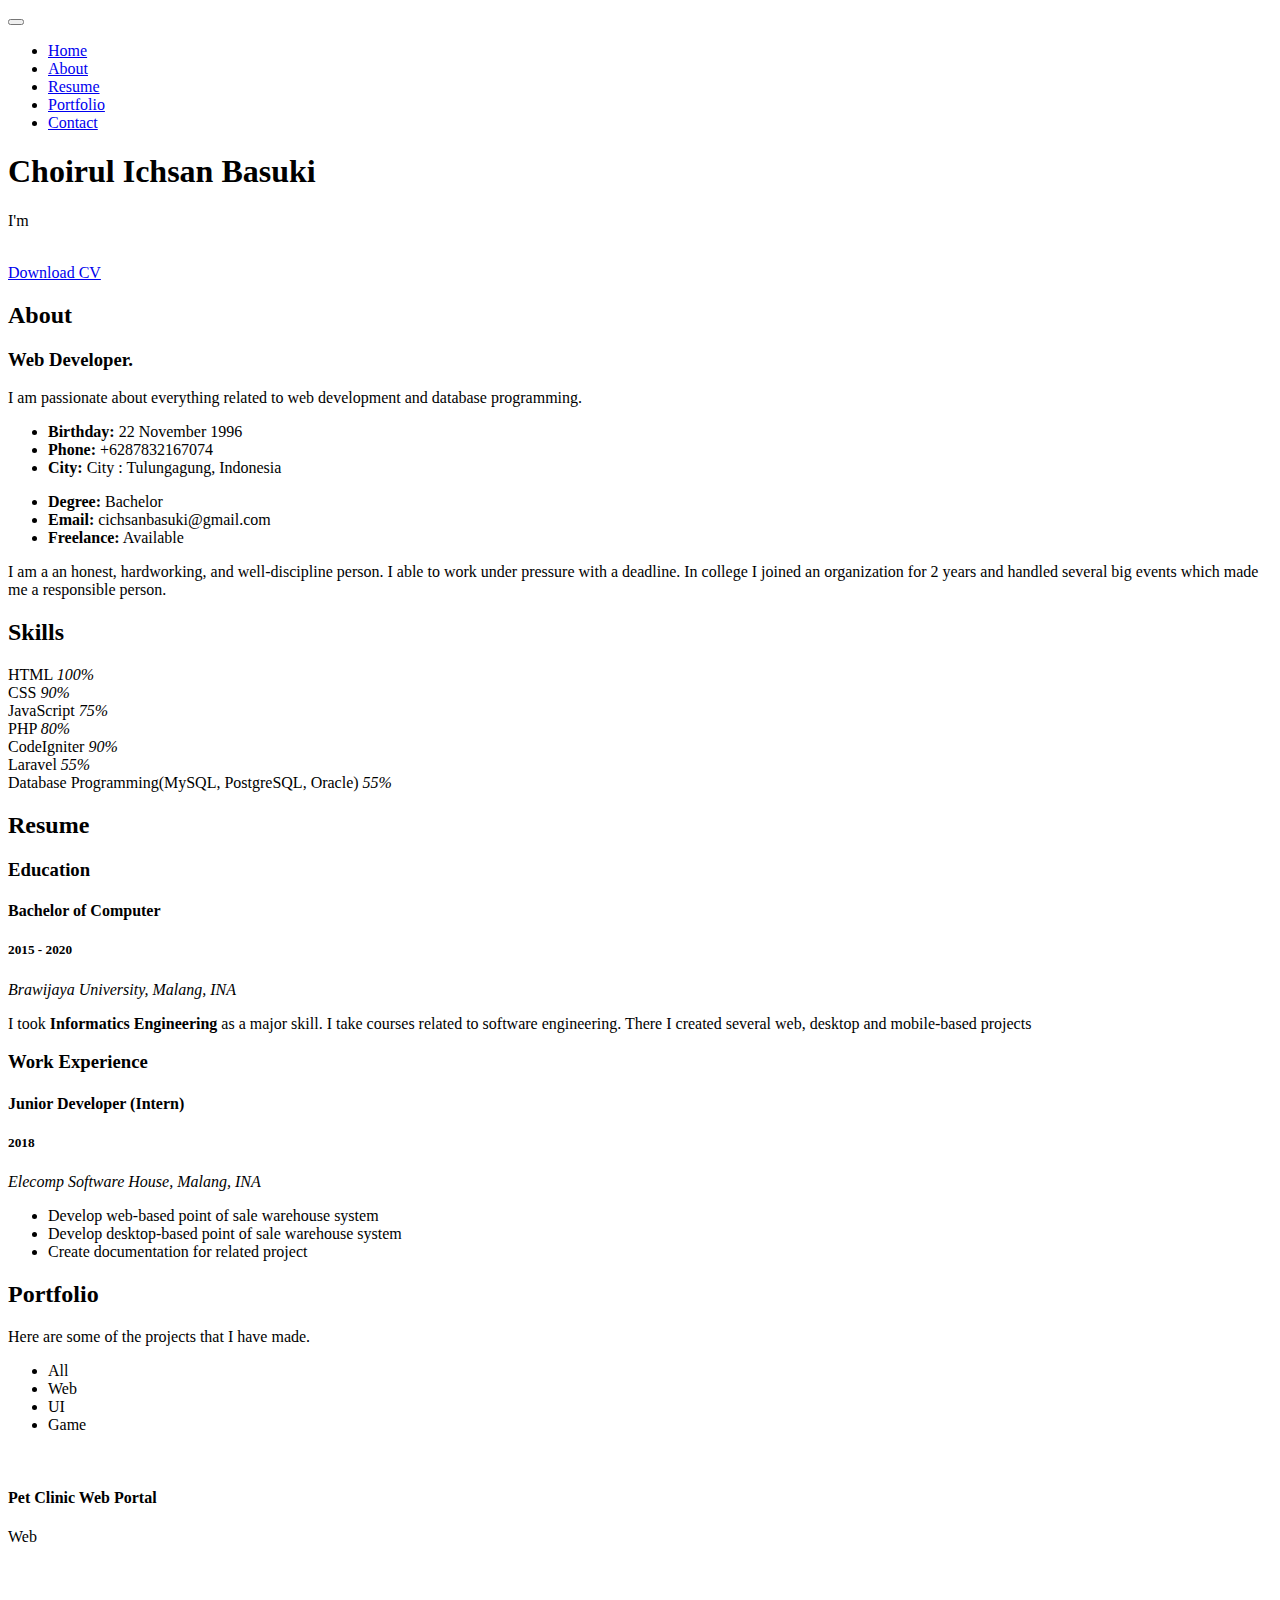
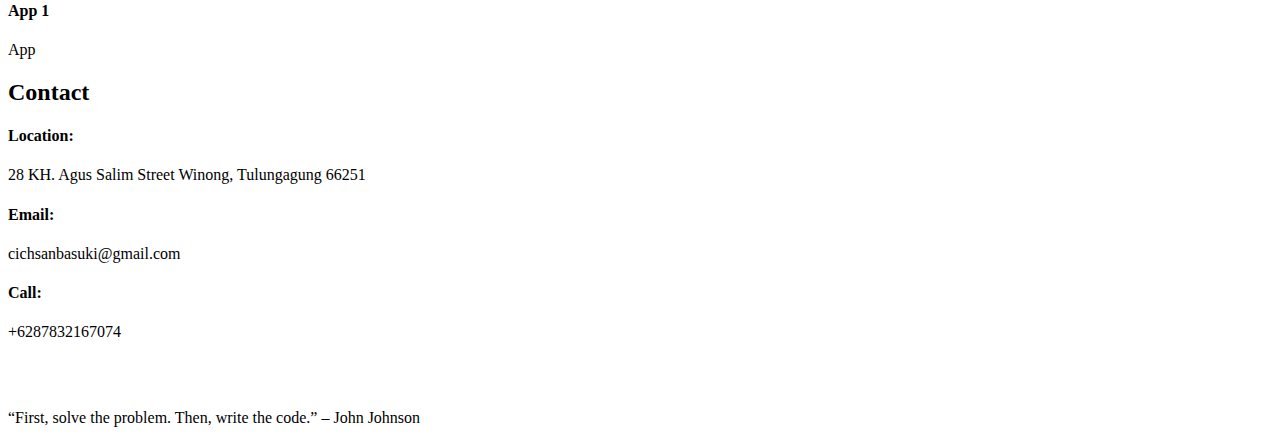
==== index.html @ 47b27686 "change to modal" ====
<!DOCTYPE html>
<html lang="en">

<head>
  <meta charset="utf-8">
  <meta content="width=device-width, initial-scale=1.0" name="viewport">

  <title>Choirul Ichsan Basuki</title>
  <meta content="" name="descriptison">
  <meta content="" name="keywords">

  <!-- Favicons -->
  <link href="assets/img/favicon.ico" rel="icon">

  <!-- Google Fonts -->
  <link
    href="https://fonts.googleapis.com/css?family=Open+Sans:300,300i,400,400i,600,600i,700,700i|Raleway:300,300i,400,400i,500,500i,600,600i,700,700i|Poppins:300,300i,400,400i,500,500i,600,600i,700,700i"
    rel="stylesheet">

  <!-- Vendor CSS Files -->
  <link href="assets/vendor/bootstrap/css/bootstrap.min.css" rel="stylesheet">
  <link href="assets/vendor/icofont/icofont.min.css" rel="stylesheet">
  <link href="assets/vendor/boxicons/css/boxicons.min.css" rel="stylesheet">
  <link href="assets/vendor/venobox/venobox.css" rel="stylesheet">
  <link href="assets/vendor/owl.carousel/assets/owl.carousel.min.css" rel="stylesheet">
  <link href="assets/vendor/aos/aos.css" rel="stylesheet">

  <!-- Template Main CSS File -->
  <link href="assets/css/style.css" rel="stylesheet">

  <script src='https://kit.fontawesome.com/a076d05399.js'></script>

  <!-- =======================================================
  * Template Name: MyResume - v2.1.0
  * Template URL: https://bootstrapmade.com/free-html-bootstrap-template-my-resume/
  * Author: BootstrapMade.com
  * License: https://bootstrapmade.com/license/
  ======================================================== -->
</head>

<body>

  <!-- ======= Mobile nav toggle button ======= -->
  <button type="button" class="mobile-nav-toggle d-xl-none"><i class="icofont-navigation-menu"></i></button>

  <!-- ======= Header ======= -->
  <header id="header" class="d-flex flex-column justify-content-center">

    <nav class="nav-menu">
      <ul>
        <li class="active"><a href="#hero"><i class="bx bx-home"></i> <span>Home</span></a></li>
        <li><a href="#about"><i class="bx bx-user"></i> <span>About</span></a></li>
        <li><a href="#resume"><i class="bx bx-file-blank"></i> <span>Resume</span></a></li>
        <li><a href="#portfolio"><i class="bx bx-book-content"></i> <span>Portfolio</span></a></li>
        <!-- <li><a href="#services"><i class="bx bx-server"></i> <span>Services</span></a></li> -->
        <li><a href="#contact"><i class="bx bx-envelope"></i> <span>Contact</span></a></li>
      </ul>
    </nav><!-- .nav-menu -->

  </header><!-- End Header -->

  <!-- ======= Hero Section ======= -->
  <section id="hero" class="d-flex flex-column justify-content-center">
    <div class="container" data-aos="zoom-in" data-aos-delay="100">
      <h1>Choirul Ichsan Basuki</h1>
      <p>I'm <span class="typed" data-typed-items="Web Developer"></span></p>
      <div class="social-links">
        <a href="https://twitter.com/ichsanchoi" target="_blank" class="twitter"><i class="bx bxl-twitter"></i></a>
        <a href="https://www.instagram.com/ichsanchoi" target="_blank" class="instagram"><i
            class="bx bxl-instagram"></i></a>
        <a href="https://www.linkedin.com/in/choirul-ichsan-basuki-5139a11ab/" target="_blank" class="linkedin"><i
            class="bx bxl-linkedin"></i></a>
        <a href="https://www.linkedin.com/in/choirul-ichsan-basuki-5139a11ab/" target="_blank" class="github"><i
            class="bx bxl-github"></i></a>
        <!-- <a href="https://www.hackerrank.com/ichsanchoi?h_r=internal-search&hr_r=1" class="hackerrank"><i
            class="fab fa-hackerrank"></i></a> -->
        <!-- <a href="https://codepen.io/ichsanchoi" class="codepen"><i class="bx bxl-codepen"></i></a> -->
      </div>
      <br>
      <a href="https://drive.google.com/file/d/1F_JKZ9cs26jxvv5RNwJSi9NnoP9rpwls/view" target="_blank"
        class="button">Download CV</a>
    </div>
  </section><!-- End Hero -->

  <main id="main">

    <!-- ======= About Section ======= -->
    <section id="about" class="about">
      <div class="container" data-aos="fade-up">

        <div class="section-title">
          <h2>About</h2>
          <!-- <p>I am passionate about everything related to web development and database programming.</p> -->
        </div>

        <div class="row">

          <div class="col-lg-12 pt-4 pt-lg-0 content">
            <h3>Web Developer.</h3>
            <p class="font-italic">
              I am passionate about everything related to web development and database programming.
            </p>
            <div class="row">
              <div class="col-lg-6">
                <ul>
                  <li> <strong>Birthday:</strong> 22 November 1996</li>
                  <li> <strong>Phone:</strong> +6287832167074</li>
                  <li> <strong>City:</strong> City : Tulungagung, Indonesia</li>
                </ul>
              </div>
              <div class="col-lg-6">
                <ul>
                  <li> <strong>Degree:</strong> Bachelor</li>
                  <li> <strong>Email:</strong> cichsanbasuki@gmail.com</li>
                  <li> <strong>Freelance:</strong> Available</li>
                </ul>
              </div>
            </div>
            <p class="text-justify">
              I am a an honest, hardworking, and well-discipline person. I able to work under pressure with a deadline.
              In college I joined an organization for 2 years and handled several big events which made me a responsible
              person.
            </p>
          </div>
        </div>

      </div>
    </section><!-- End About Section -->

    <!-- ======= Skills Section ======= -->
    <section id="skills" class="skills section-bg">
      <div class="container" data-aos="fade-up">

        <div class="section-title">
          <h2>Skills</h2>

        </div>

        <div class="row skills-content">

          <div class="col-lg-6">

            <div class="progress">
              <span class="skill">HTML <i class="val">100%</i></span>
              <div class="progress-bar-wrap">
                <div class="progress-bar" role="progressbar" aria-valuenow="100" aria-valuemin="0" aria-valuemax="100">
                </div>
              </div>
            </div>

            <div class="progress">
              <span class="skill">CSS <i class="val">90%</i></span>
              <div class="progress-bar-wrap">
                <div class="progress-bar" role="progressbar" aria-valuenow="90" aria-valuemin="0" aria-valuemax="100">
                </div>
              </div>
            </div>

            <div class="progress">
              <span class="skill">JavaScript <i class="val">75%</i></span>
              <div class="progress-bar-wrap">
                <div class="progress-bar" role="progressbar" aria-valuenow="75" aria-valuemin="0" aria-valuemax="100">
                </div>
              </div>
            </div>

            <div class="progress">
              <span class="skill">PHP <i class="val">80%</i></span>
              <div class="progress-bar-wrap">
                <div class="progress-bar" role="progressbar" aria-valuenow="80" aria-valuemin="0" aria-valuemax="100">
                </div>
              </div>
            </div>

          </div>

          <div class="col-lg-6">



            <div class="progress">
              <span class="skill">CodeIgniter <i class="val">90%</i></span>
              <div class="progress-bar-wrap">
                <div class="progress-bar" role="progressbar" aria-valuenow="90" aria-valuemin="0" aria-valuemax="100">
                </div>
              </div>
            </div>

            <div class="progress">
              <span class="skill">Laravel <i class="val">55%</i></span>
              <div class="progress-bar-wrap">
                <div class="progress-bar" role="progressbar" aria-valuenow="55" aria-valuemin="0" aria-valuemax="100">
                </div>
              </div>
            </div>
            <div class="progress">
              <span class="skill">Database Programming(MySQL, PostgreSQL, Oracle) <i class="val">55%</i></span>
              <div class="progress-bar-wrap">
                <div class="progress-bar" role="progressbar" aria-valuenow="55" aria-valuemin="0" aria-valuemax="100">
                </div>
              </div>
            </div>
          </div>

        </div>

      </div>
    </section><!-- End Skills Section -->

    <!-- ======= Resume Section ======= -->
    <section id="resume" class="resume">
      <div class="container" data-aos="fade-up">

        <div class="section-title">
          <h2>Resume</h2>

        </div>

        <div class="row">
          <div class="col-lg-6">

            <h3 class="resume-title">Education</h3>
            <div class="resume-item">
              <h4>Bachelor of Computer</h4>
              <h5>2015 - 2020</h5>
              <p><em>Brawijaya University, Malang, INA</em></p>
              <p class="text-justify">I took <strong>Informatics Engineering</strong> as a major skill. I take courses
                related to
                software engineering. There I created several web, desktop and mobile-based projects</p>
            </div>
          </div>
          <div class="col-lg-6">
            <h3 class="resume-title">Work Experience</h3>
            <div class="resume-item">
              <h4>Junior Developer (Intern)</h4>
              <h5>2018</h5>
              <p><em>Elecomp Software House, Malang, INA </em></p>
              <ul>
                <li>Develop web-based point of sale warehouse system</li>
                <li>Develop desktop-based point of sale warehouse system</li>
                <li>Create documentation for related project</li>
              </ul>
            </div>
          </div>
        </div>

      </div>
    </section><!-- End Resume Section -->

    <!-- ======= Portfolio Section ======= -->
    <section id="portfolio" class="portfolio section-bg">
      <div class="container" data-aos="fade-up">

        <div class="section-title">
          <h2>Portfolio</h2>
          <p>Here are some of the projects that I have made.</p>
        </div>

        <div class="row">
          <div class="col-lg-12 d-flex justify-content-center" data-aos="fade-up" data-aos-delay="100">
            <ul id="portfolio-flters">
              <li data-filter="*" class="filter-active">All</li>
              <li data-filter=".filter-web">Web</li>
              <li data-filter=".filter-card">UI</li>
              <li data-filter=".filter-game">Game</li>
            </ul>
          </div>
        </div>

        <div class="row portfolio-container" data-aos="fade-up" data-aos-delay="200">

          <div class="col-lg-4 col-md-6 portfolio-item filter-web">
            <div class="portfolio-wrap">
              <img src="assets/img/portfolio/petclinic/petclinic.jpg" class="img-fluid" alt="">
              <div class="portfolio-info">
                <h4>Pet Clinic Web Portal</h4>
                <p>Web</p>
                <div class="portfolio-links">
                  <a href="details-petclinic.html" data-gall="portfolioDetailsGallery" data-vbtype="iframe"
                    class="venobox" title="Portfolio Details"><i class="bx bxs-detail"></i></a>
                </div>
              </div>
            </div>
          </div>

          <div class="col-lg-4 col-md-6 portfolio-item filter-app">
            <div class="portfolio-wrap">
              <img src="assets/img/portfolio/portfolio-1.jpg" class="img-fluid" alt="">
              <div class="portfolio-info">
                <h4>App 1</h4>
                <p>App</p>
                <div class="portfolio-links">
                  <a href="assets/img/portfolio/portfolio-1.jpg" data-gall="portfolioGallery" class="venobox"
                    title="App 1"><i class="bx bx-plus"></i></a>
                  <a href="portfolio-details.html" data-gall="portfolioDetailsGallery" data-vbtype="iframe"
                    class="venobox" title="Portfolio Details"><i class="bx bx-link"></i></a>
                </div>
              </div>
            </div>
          </div>

        </div>

      </div>
    </section><!-- End Portfolio Section -->

    <!-- ======= Contact Section ======= -->
    <section id="contact" class="contact">
      <div class="container" data-aos="fade-up">

        <div class="section-title">
          <h2>Contact</h2>
        </div>

        <div class="mt-1 mb-4">
          <div class="info">
            <div class="row">
              <div class="col-lg-4">
                <div class="address">
                  <i class="icofont-google-map"></i>
                  <h4>Location:</h4>
                  <p>28 KH. Agus Salim Street Winong, Tulungagung 66251</p>
                </div>
              </div>
              <div class="col-lg-4">
                <div class="email">
                  <i class="icofont-envelope"></i>
                  <h4>Email:</h4>
                  <p>cichsanbasuki@gmail.com</p>
                </div>
              </div>
              <div class="col-lg-4">
                <div class="phone">
                  <i class="icofont-phone"></i>
                  <h4>Call:</h4>
                  <p>+6287832167074</p>
                </div>
              </div>

            </div>

          </div>



        </div>

      </div>
    </section><!-- End Contact Section -->

  </main><!-- End #main -->

  <!-- ======= Footer ======= -->
  <footer id="footer">
    <div class="container">
      <br><br>
      <!-- <h3>Choirul Ichsan Basuki</h3>   -->
      <p>“First, solve the problem. Then, write the code.” – John Johnson</p>
      <div class="social-links">
        <a href="#" class="twitter"><i class="bx bxl-twitter"></i></a>
        <a href="#" class="facebook"><i class="bx bxl-facebook"></i></a>
        <a href="#" class="instagram"><i class="bx bxl-instagram"></i></a>
        <a href="#" class="google-plus"><i class="bx bxl-skype"></i></a>
        <a href="#" class="linkedin"><i class="bx bxl-linkedin"></i></a>
      </div>
      <!-- <div class="copyright">
        &copy; Copyright <strong><span>MyResume</span></strong>. All Rights Reserved
      </div> -->

    </div>
  </footer><!-- End Footer -->

  <a href="#" class="back-to-top"><i class="bx bx-up-arrow-alt"></i></a>
  <div id="preloader"></div>

  <!-- Vendor JS Files -->
  <script src="assets/vendor/jquery/jquery.min.js"></script>
  <script src="assets/vendor/bootstrap/js/bootstrap.bundle.min.js"></script>
  <script src="assets/vendor/jquery.easing/jquery.easing.min.js"></script>
  <script src="assets/vendor/php-email-form/validate.js"></script>
  <script src="assets/vendor/waypoints/jquery.waypoints.min.js"></script>
  <script src="assets/vendor/counterup/counterup.min.js"></script>
  <script src="assets/vendor/isotope-layout/isotope.pkgd.min.js"></script>
  <script src="assets/vendor/venobox/venobox.min.js"></script>
  <script src="assets/vendor/owl.carousel/owl.carousel.min.js"></script>
  <script src="assets/vendor/typed.js/typed.min.js"></script>
  <script src="assets/vendor/aos/aos.js"></script>

  <!-- Template Main JS File -->
  <script src="assets/js/main.js"></script>

</body>

</html>
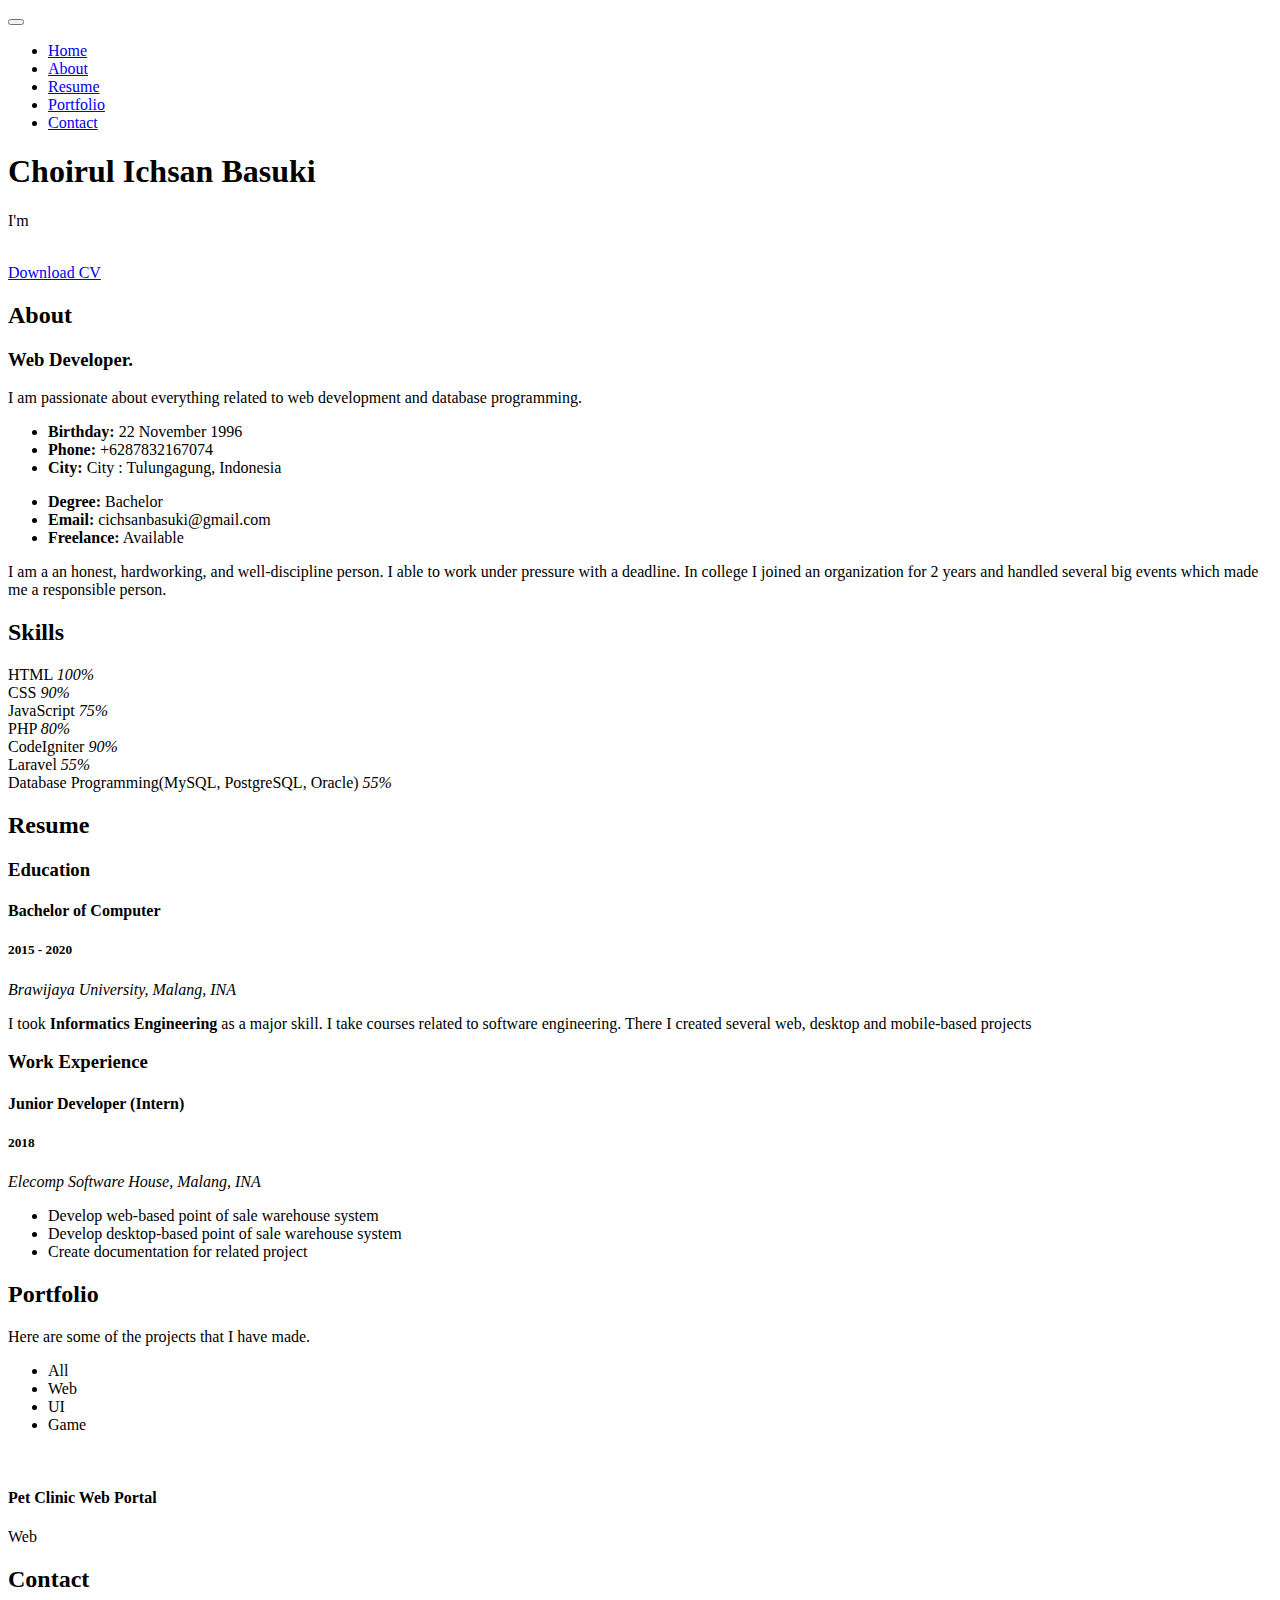
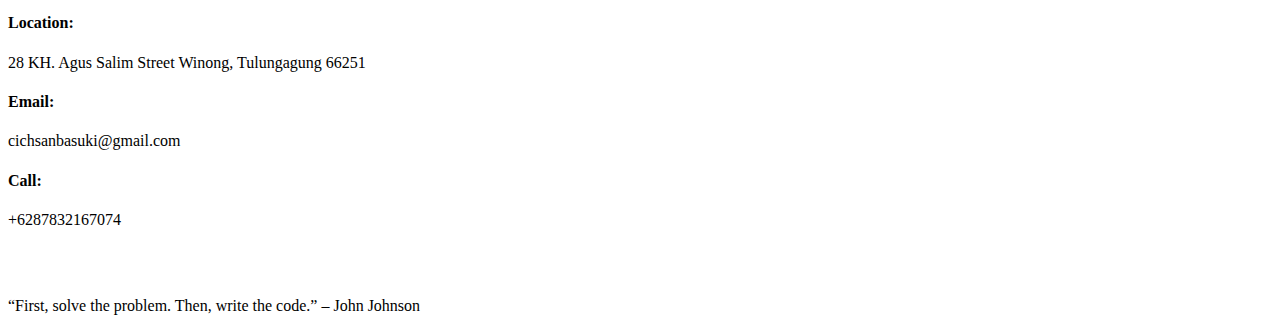
==== commit 06cebac6: "a" ====
--- a/index.html
+++ b/index.html
@@ -276,6 +276,9 @@
                 <h4>Pet Clinic Web Portal</h4>
                 <p>Web</p>
                 <div class="portfolio-links">
+                  <a href="assets/img/portfolio/petclinic/petclinic.jpg" data-gall="portfolioGallery" class="venobox"
+                    title="App 1"><i class="bx bx-plus"></i></a>
+                  <a href="petclinic.html" title="Portfolio Details"><i class="bx bxs-detail"></i></a>
                   <a href="details-petclinic.html" data-gall="portfolioDetailsGallery" data-vbtype="iframe"
                     class="venobox" title="Portfolio Details"><i class="bx bxs-detail"></i></a>
                 </div>
@@ -283,21 +286,7 @@
             </div>
           </div>
 
-          <div class="col-lg-4 col-md-6 portfolio-item filter-app">
-            <div class="portfolio-wrap">
-              <img src="assets/img/portfolio/portfolio-1.jpg" class="img-fluid" alt="">
-              <div class="portfolio-info">
-                <h4>App 1</h4>
-                <p>App</p>
-                <div class="portfolio-links">
-                  <a href="assets/img/portfolio/portfolio-1.jpg" data-gall="portfolioGallery" class="venobox"
-                    title="App 1"><i class="bx bx-plus"></i></a>
-                  <a href="portfolio-details.html" data-gall="portfolioDetailsGallery" data-vbtype="iframe"
-                    class="venobox" title="Portfolio Details"><i class="bx bx-link"></i></a>
-                </div>
-              </div>
-            </div>
-          </div>
+
 
         </div>
 
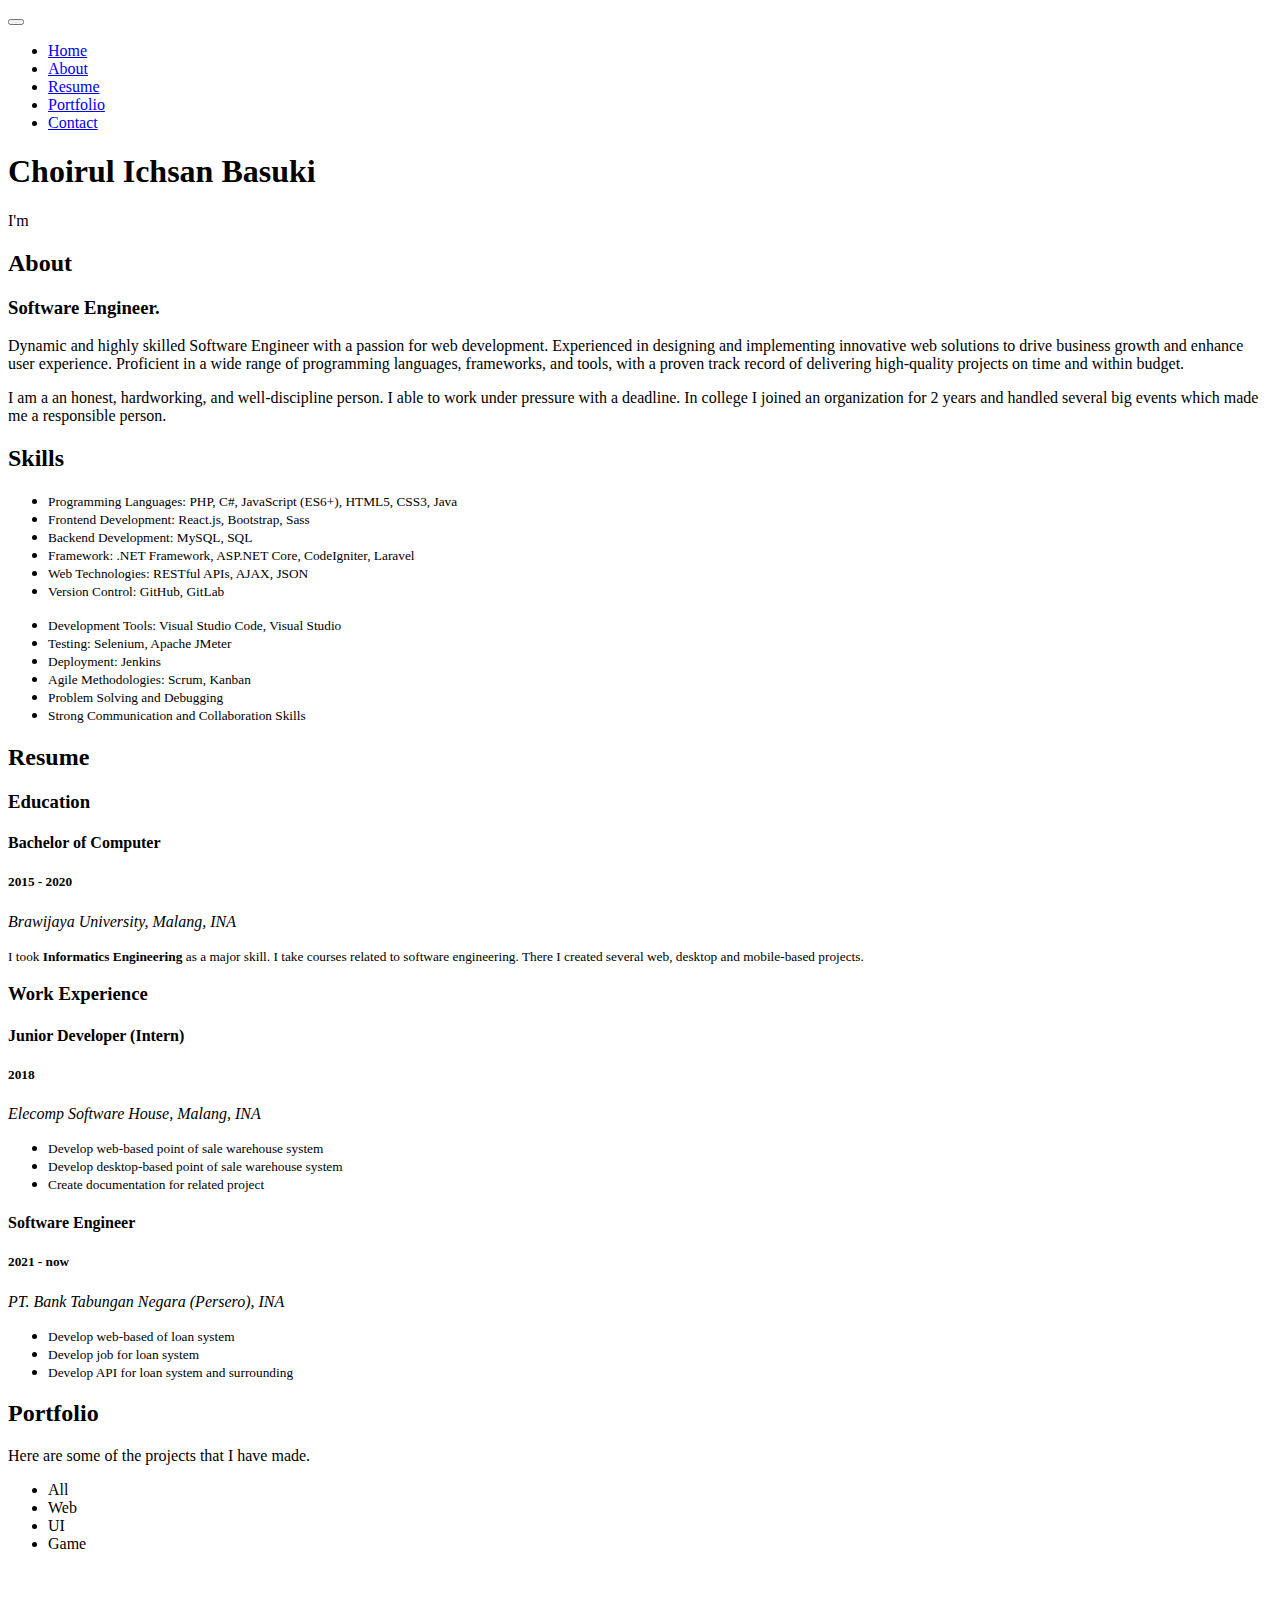
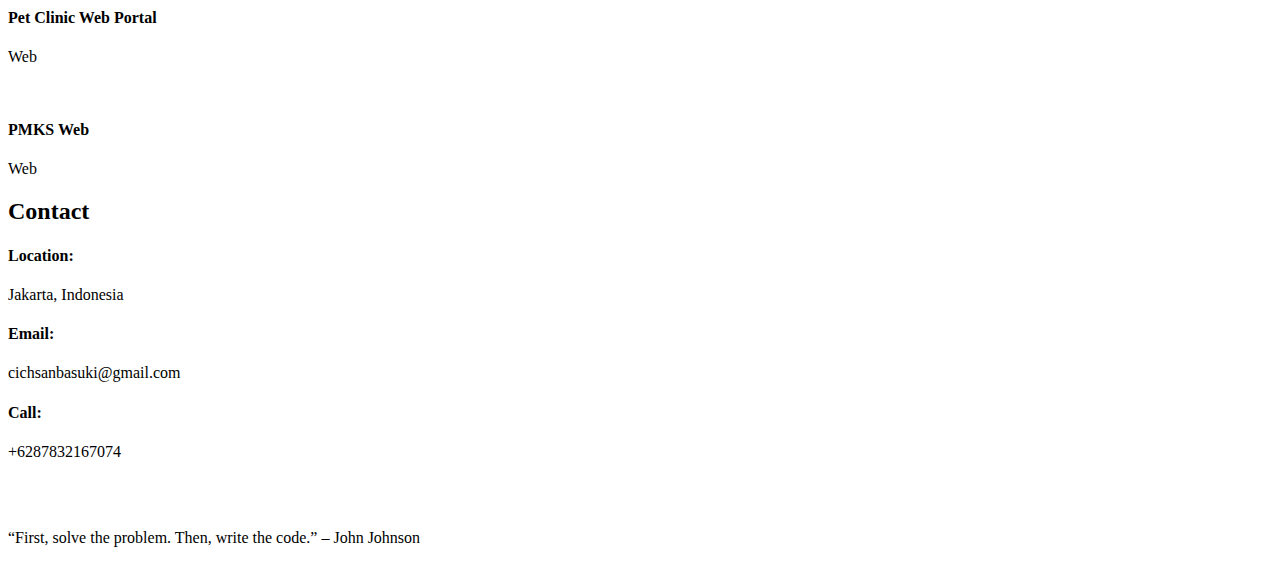
==== commit c6e71775: "update1" ====
--- a/index.html
+++ b/index.html
@@ -63,22 +63,12 @@
   <section id="hero" class="d-flex flex-column justify-content-center">
     <div class="container" data-aos="zoom-in" data-aos-delay="100">
       <h1>Choirul Ichsan Basuki</h1>
-      <p>I'm <span class="typed" data-typed-items="Web Developer"></span></p>
-      <div class="social-links">
-        <a href="https://twitter.com/ichsanchoi" target="_blank" class="twitter"><i class="bx bxl-twitter"></i></a>
-        <a href="https://www.instagram.com/ichsanchoi" target="_blank" class="instagram"><i
-            class="bx bxl-instagram"></i></a>
-        <a href="https://www.linkedin.com/in/choirul-ichsan-basuki-5139a11ab/" target="_blank" class="linkedin"><i
+      <p>I'm <span class="typed" data-typed-items="Software Engineer,Web Developer, System Analyst"></span></p>
+      <!-- <div class="social-links">
+        <a href="https://www.linkedin.com/in/ichsanchoi" target="_blank" class="linkedin"><i
             class="bx bxl-linkedin"></i></a>
-        <a href="https://www.linkedin.com/in/choirul-ichsan-basuki-5139a11ab/" target="_blank" class="github"><i
-            class="bx bxl-github"></i></a>
-        <!-- <a href="https://www.hackerrank.com/ichsanchoi?h_r=internal-search&hr_r=1" class="hackerrank"><i
-            class="fab fa-hackerrank"></i></a> -->
-        <!-- <a href="https://codepen.io/ichsanchoi" class="codepen"><i class="bx bxl-codepen"></i></a> -->
-      </div>
-      <br>
-      <a href="https://drive.google.com/file/d/1F_JKZ9cs26jxvv5RNwJSi9NnoP9rpwls/view" target="_blank"
-        class="button">Download CV</a>
+        <a href="https://github.com/ichsanchoi" target="_blank" class="github"><i class="bx bxl-github"></i></a>
+      </div> -->
     </div>
   </section><!-- End Hero -->
 
@@ -96,26 +86,10 @@
         <div class="row">
 
           <div class="col-lg-12 pt-4 pt-lg-0 content">
-            <h3>Web Developer.</h3>
-            <p class="font-italic">
-              I am passionate about everything related to web development and database programming.
+            <h3>Software Engineer.</h3>
+            <p class="text-justify">
+              Dynamic and highly skilled Software Engineer with a passion for web development. Experienced in designing and implementing innovative web solutions to drive business growth and enhance user experience. Proficient in a wide range of programming languages, frameworks, and tools, with a proven track record of delivering high-quality projects on time and within budget.
             </p>
-            <div class="row">
-              <div class="col-lg-6">
-                <ul>
-                  <li> <strong>Birthday:</strong> 22 November 1996</li>
-                  <li> <strong>Phone:</strong> +6287832167074</li>
-                  <li> <strong>City:</strong> City : Tulungagung, Indonesia</li>
-                </ul>
-              </div>
-              <div class="col-lg-6">
-                <ul>
-                  <li> <strong>Degree:</strong> Bachelor</li>
-                  <li> <strong>Email:</strong> cichsanbasuki@gmail.com</li>
-                  <li> <strong>Freelance:</strong> Available</li>
-                </ul>
-              </div>
-            </div>
             <p class="text-justify">
               I am a an honest, hardworking, and well-discipline person. I able to work under pressure with a deadline.
               In college I joined an organization for 2 years and handled several big events which made me a responsible
@@ -136,72 +110,27 @@
 
         </div>
 
-        <div class="row skills-content">
-
-          <div class="col-lg-6">
-
-            <div class="progress">
-              <span class="skill">HTML <i class="val">100%</i></span>
-              <div class="progress-bar-wrap">
-                <div class="progress-bar" role="progressbar" aria-valuenow="100" aria-valuemin="0" aria-valuemax="100">
-                </div>
-              </div>
-            </div>
-
-            <div class="progress">
-              <span class="skill">CSS <i class="val">90%</i></span>
-              <div class="progress-bar-wrap">
-                <div class="progress-bar" role="progressbar" aria-valuenow="90" aria-valuemin="0" aria-valuemax="100">
-                </div>
-              </div>
-            </div>
-
-            <div class="progress">
-              <span class="skill">JavaScript <i class="val">75%</i></span>
-              <div class="progress-bar-wrap">
-                <div class="progress-bar" role="progressbar" aria-valuenow="75" aria-valuemin="0" aria-valuemax="100">
-                </div>
-              </div>
-            </div>
-
-            <div class="progress">
-              <span class="skill">PHP <i class="val">80%</i></span>
-              <div class="progress-bar-wrap">
-                <div class="progress-bar" role="progressbar" aria-valuenow="80" aria-valuemin="0" aria-valuemax="100">
-                </div>
-              </div>
-            </div>
-
-          </div>
-
-          <div class="col-lg-6">
-
-
-
-            <div class="progress">
-              <span class="skill">CodeIgniter <i class="val">90%</i></span>
-              <div class="progress-bar-wrap">
-                <div class="progress-bar" role="progressbar" aria-valuenow="90" aria-valuemin="0" aria-valuemax="100">
-                </div>
-              </div>
-            </div>
-
-            <div class="progress">
-              <span class="skill">Laravel <i class="val">55%</i></span>
-              <div class="progress-bar-wrap">
-                <div class="progress-bar" role="progressbar" aria-valuenow="55" aria-valuemin="0" aria-valuemax="100">
-                </div>
-              </div>
-            </div>
-            <div class="progress">
-              <span class="skill">Database Programming(MySQL, PostgreSQL, Oracle) <i class="val">55%</i></span>
-              <div class="progress-bar-wrap">
-                <div class="progress-bar" role="progressbar" aria-valuenow="55" aria-valuemin="0" aria-valuemax="100">
-                </div>
-              </div>
-            </div>
-          </div>
-
+        <div class="row">
+         <div class="col-lg-6 col-md-12">
+          <ul class="list-group">
+            <li class="list-group-item"><small>Programming Languages: PHP, C#, JavaScript (ES6+), HTML5, CSS3, Java</small></li>
+            <li class="list-group-item"><small>Frontend Development: React.js, Bootstrap, Sass</small></li>
+            <li class="list-group-item"><small>Backend Development: MySQL, SQL</small></li>
+            <li class="list-group-item"><small>Framework: .NET Framework, ASP.NET Core, CodeIgniter, Laravel</small></li>
+            <li class="list-group-item"><small>Web Technologies: RESTful APIs, AJAX, JSON</small></li>
+            <li class="list-group-item"><small>Version Control: GitHub, GitLab</small></li>
+          </ul>
+         </div>
+         <div class="col-lg-6 col-12">
+          <ul class="list-group">
+            <li class="list-group-item"><small>Development Tools: Visual Studio Code, Visual Studio</small></li>
+            <li class="list-group-item"><small>Testing: Selenium, Apache JMeter</small></li>
+            <li class="list-group-item"><small>Deployment: Jenkins</small></li>
+            <li class="list-group-item"><small>Agile Methodologies: Scrum, Kanban</small></li>
+            <li class="list-group-item"><small>Problem Solving and Debugging</small></li>
+            <li class="list-group-item"><small>Strong Communication and Collaboration Skills</small></li>
+          </ul>
+         </div>
         </div>
 
       </div>
@@ -224,9 +153,10 @@
               <h4>Bachelor of Computer</h4>
               <h5>2015 - 2020</h5>
               <p><em>Brawijaya University, Malang, INA</em></p>
-              <p class="text-justify">I took <strong>Informatics Engineering</strong> as a major skill. I take courses
-                related to
-                software engineering. There I created several web, desktop and mobile-based projects</p>
+              <p class="text-justify">
+                <small>I took <strong>Informatics Engineering</strong> as a major skill. I take courses
+                related to software engineering. There I created several web, desktop and mobile-based projects.</small>
+              </p>
             </div>
           </div>
           <div class="col-lg-6">
@@ -236,9 +166,19 @@
               <h5>2018</h5>
               <p><em>Elecomp Software House, Malang, INA </em></p>
               <ul>
-                <li>Develop web-based point of sale warehouse system</li>
-                <li>Develop desktop-based point of sale warehouse system</li>
-                <li>Create documentation for related project</li>
+                <li class="pb-0"><small>Develop web-based point of sale warehouse system</small></li>
+                <li class="pb-0"><small>Develop desktop-based point of sale warehouse system</small></li>
+                <li class="pb-0"><small>Create documentation for related project</small></li>
+              </ul>
+            </div>
+            <div class="resume-item">
+              <h4>Software Engineer</h4>
+              <h5>2021 - now</h5>
+              <p><em>PT. Bank Tabungan Negara (Persero), INA </em></p>
+              <ul>
+                <li class="pb-0"><small>Develop web-based of loan system</small></li>
+                <li class="pb-0"><small>Develop job for loan system</small></li>
+                <li class="pb-0"><small>Develop API for loan system and surrounding</small></li>
               </ul>
             </div>
           </div>
@@ -276,16 +216,40 @@
                 <h4>Pet Clinic Web Portal</h4>
                 <p>Web</p>
                 <div class="portfolio-links">
-                  <a href="assets/img/portfolio/petclinic/petclinic.jpg" data-gall="portfolioGallery" class="venobox"
-                    title="App 1"><i class="bx bx-plus"></i></a>
+
                   <a href="petclinic.html" title="Portfolio Details"><i class="bx bxs-detail"></i></a>
-                  <a href="details-petclinic.html" data-gall="portfolioDetailsGallery" data-vbtype="iframe"
-                    class="venobox" title="Portfolio Details"><i class="bx bxs-detail"></i></a>
-                </div>
-              </div>
-            </div>
-          </div>
-
+                </div>
+              </div>
+            </div>
+          </div>
+
+          <div class="col-lg-4 col-md-6 portfolio-item filter-web">
+            <div class="portfolio-wrap">
+              <img src="assets/img/portfolio/pmks/pmks8.jpg" class="img-fluid" alt="">
+              <div class="portfolio-info">
+                <h4>PMKS Web</h4>
+                <p>Web</p>
+                <div class="portfolio-links">
+
+                  <a href="pmks.html" title="Portfolio Details"><i class="bx bxs-detail"></i></a>
+                </div>
+              </div>
+            </div>
+          </div>
+
+          <!-- <div class="col-lg-4 col-md-6 portfolio-item filter-web">
+            <div class="portfolio-wrap">
+              <img src="./portofolio/1707578614418.jpg" class="img-fluid" alt="">
+              <div class="portfolio-info">
+                <h4>Photography</h4>
+                <p>All</p>
+                <div class="portfolio-links">
+
+                  <a href="photography.html" title="Portfolio Details"><i class="bx bxs-detail"></i></a>
+                </div>
+              </div>
+            </div>
+          </div> -->
 
 
         </div>
@@ -308,7 +272,7 @@
                 <div class="address">
                   <i class="icofont-google-map"></i>
                   <h4>Location:</h4>
-                  <p>28 KH. Agus Salim Street Winong, Tulungagung 66251</p>
+                  <p>Jakarta, Indonesia</p>
                 </div>
               </div>
               <div class="col-lg-4">
@@ -346,15 +310,12 @@
       <!-- <h3>Choirul Ichsan Basuki</h3>   -->
       <p>“First, solve the problem. Then, write the code.” – John Johnson</p>
       <div class="social-links">
-        <a href="#" class="twitter"><i class="bx bxl-twitter"></i></a>
-        <a href="#" class="facebook"><i class="bx bxl-facebook"></i></a>
-        <a href="#" class="instagram"><i class="bx bxl-instagram"></i></a>
-        <a href="#" class="google-plus"><i class="bx bxl-skype"></i></a>
-        <a href="#" class="linkedin"><i class="bx bxl-linkedin"></i></a>
-      </div>
-      <!-- <div class="copyright">
-        &copy; Copyright <strong><span>MyResume</span></strong>. All Rights Reserved
-      </div> -->
+        <a href="https://www.instagram.com/ichsanchoi" class="instagram" target="_blank"><i
+            class="bx bxl-instagram"></i></a>
+        <a href="https://www.linkedin.com/in/ichsanchoi" class="linkedin" target="_blank"><i
+            class="bx bxl-linkedin"></i></a>
+        <a href="https://github.com/ichsanchoi" class="github" target="_blank"><i class="bx bxl-github"></i></a>
+      </div>
 
     </div>
   </footer><!-- End Footer -->
